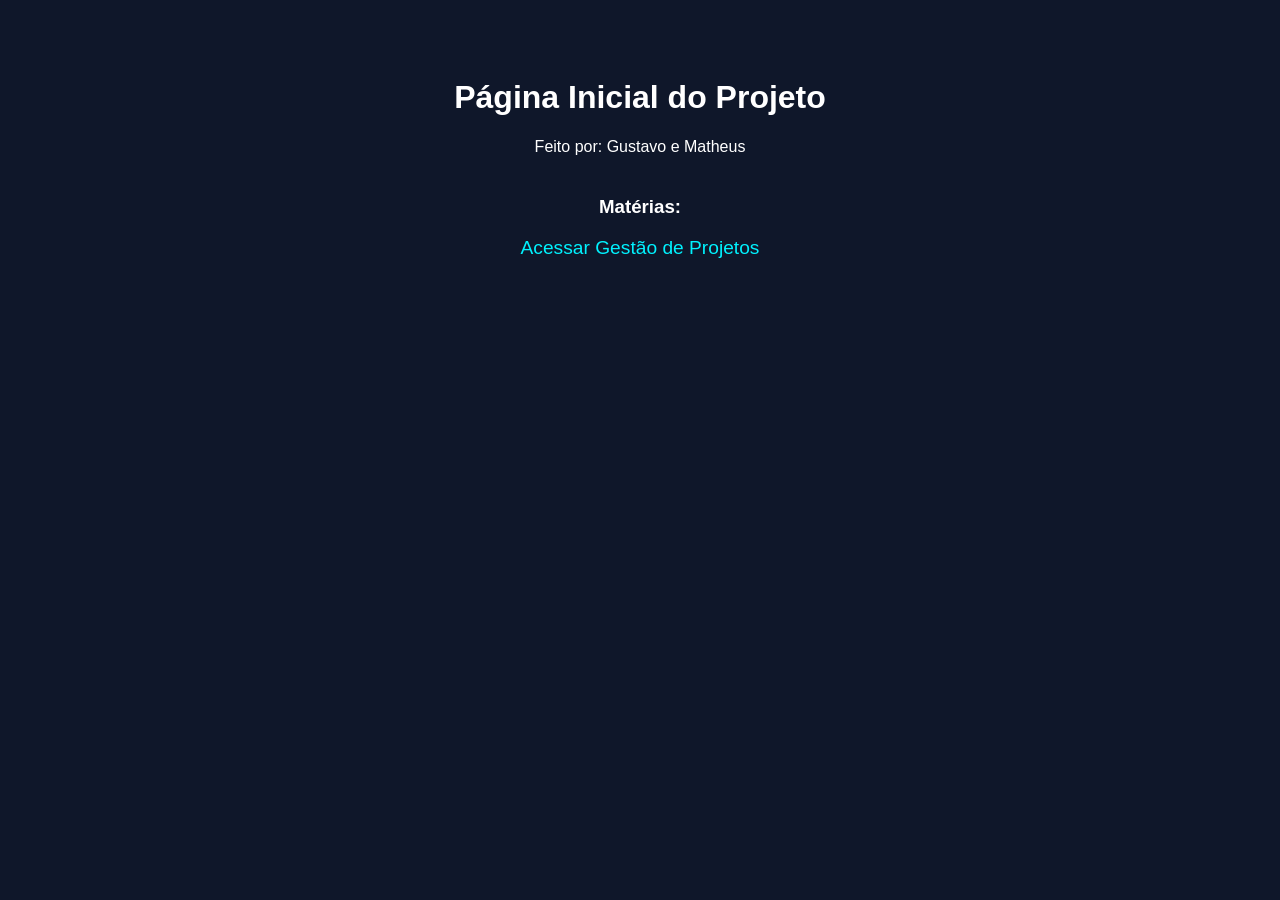
==== index.html @ a8945c6b "Add files via upload" ====
<!doctype html>
<html lang="pt-BR">
<head>
    <meta charset="utf-8">
    <meta name="viewport" content="width=device-width, initial-scale=1">
    <title>Trabalho APS 2 - Sistemas de Informação</title>
</head>
<body style="background-color: #0f172a; color: white; font-family: sans-serif; text-align: center; padding-top: 50px;">
    
    <h1>Página Inicial do Projeto</h1>
    <p>Feito por: Gustavo e Matheus</p>

    <div style="margin-top: 40px;">
        <h3>Matérias:</h3>
        <a href="gestao-de-projetos/index.html" style="color: #00f2fe; text-decoration: none; font-size: 1.2rem;">Acessar Gestão de Projetos</a>
    </div>

</body>
</html>
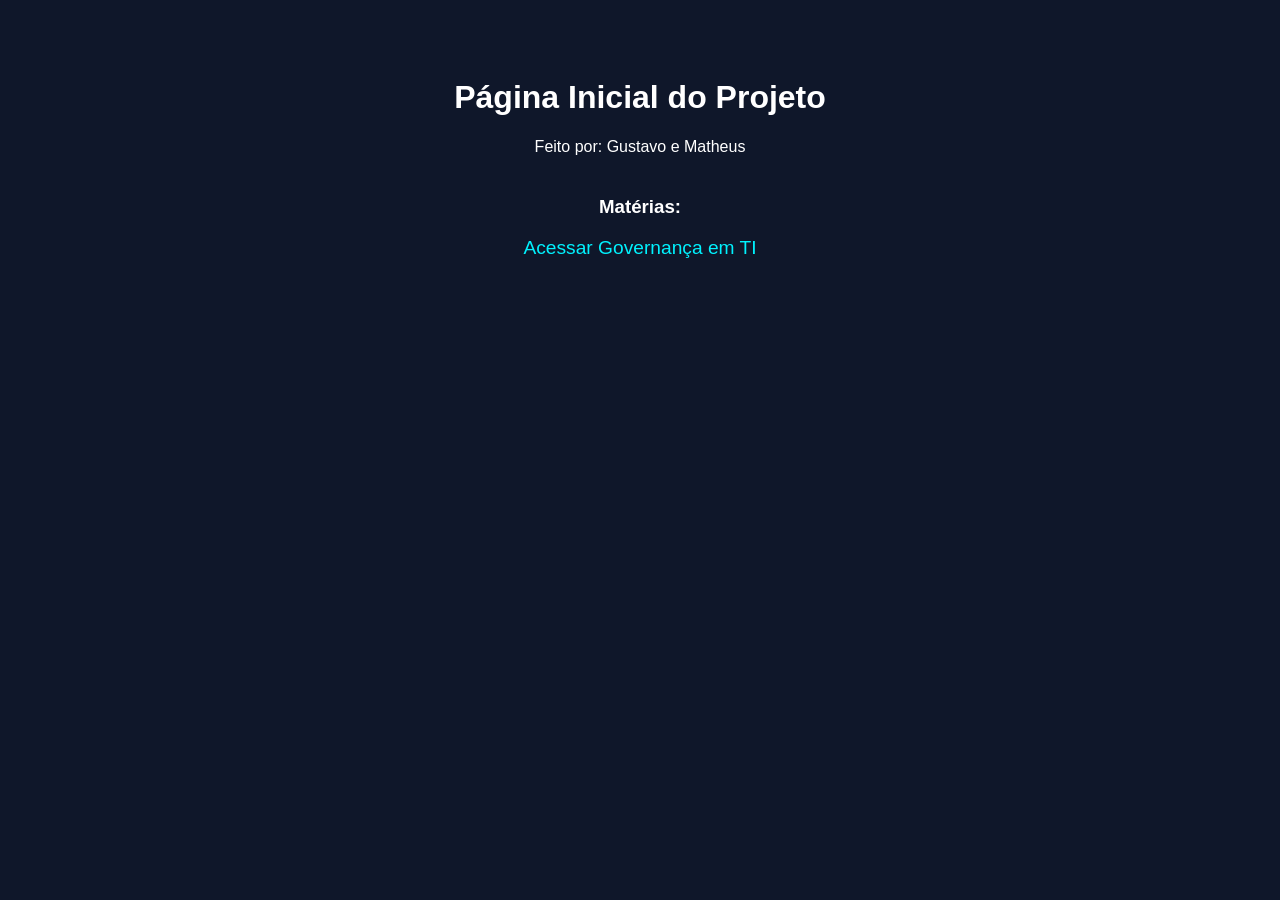
==== commit c6ab4cee: "Modify navigation link in index.html Updated link in the navigation from 'Gestão de Projetos' to 'Go" ====
--- a/index.html
+++ b/index.html
@@ -12,8 +12,8 @@
 
     <div style="margin-top: 40px;">
         <h3>Matérias:</h3>
-        <a href="gestao-de-projetos/index.html" style="color: #00f2fe; text-decoration: none; font-size: 1.2rem;">Acessar Gestão de Projetos</a>
+        <a href="governanca-em-ti/index.html" style="color: #00f2fe; text-decoration: none; font-size: 1.2rem;">Acessar Governança em TI</a>
     </div>
 
 </body>
-</html>+</html>
